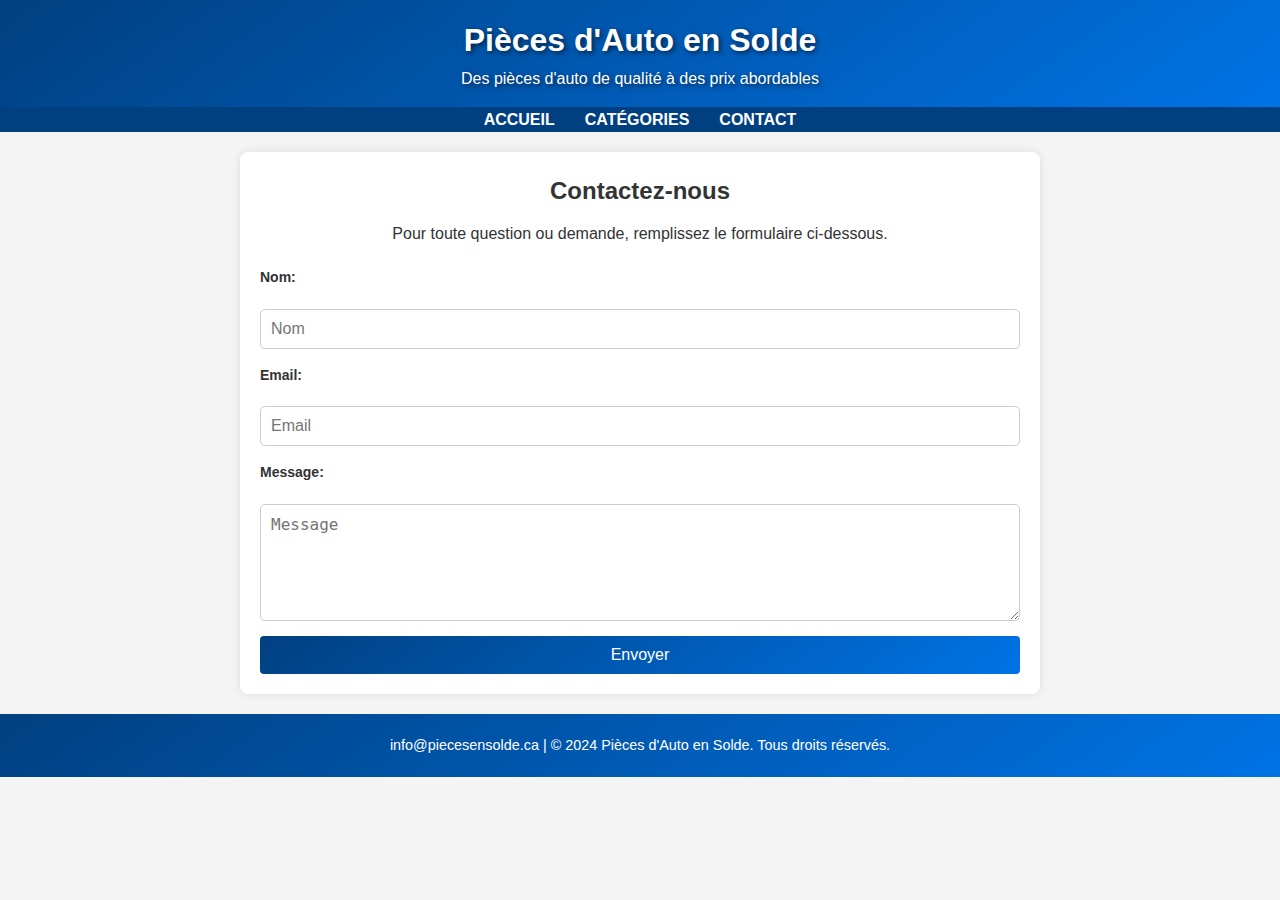
==== contact.html @ 16277754 "Add files via upload" ====
<!DOCTYPE html>
<html lang="en">
<head>
  <meta charset="UTF-8">
  <meta name="viewport" content="width=device-width, initial-scale=1.0">
  <title>Contact - Pièces d'Auto en Solde</title>
  <link rel="stylesheet" href="../styles.css">
</head>
<body>
  <header class="header">
    <h1>Pièces d'Auto en Solde</h1>
    <p>Des pièces d'auto de qualité à des prix abordables</p>
  </header>
  <nav class="nav">
    <ul class="nav-list">
      <li><a href="/">Accueil</a></li>
      <li><a href="#categories">Catégories</a></li>
      <li><a href="contact.html">Contact</a></li>
    </ul>
  </nav>
  <section class="contact-section container">
    <h2 class="text-center">Contactez-nous</h2>
    <p class="text-center">Pour toute question ou demande, remplissez le formulaire ci-dessous.</p>
    <form action="https://formsubmit.co/info@piecesensolde.ca" method="POST" class="form">
      <label for="name">Nom:</label>
      <input type="text" id="name" name="name" placeholder="Nom" required>

      <label for="email">Email:</label>
      <input type="email" id="email" name="email" placeholder="Email" required>

      <label for="message">Message:</label>
      <textarea id="message" name="message" rows="5" placeholder="Message" required></textarea>

      <!-- Hidden field for a custom email subject -->
      <input type="hidden" name="_subject" value="Website_Contact_Form">

      <button type="submit" class="btn">Envoyer</button>
    </form>
  </section>
  <footer class="footer">
    <p>info@piecesensolde.ca | &copy; 2024 Pièces d'Auto en Solde. Tous droits réservés.</p>
  </footer>
</body>
</html>
---- styles.css ----
/* CSS Variables */
:root {
  --primary-color: linear-gradient(145deg, #004080, #0073e6);
  --secondary-color: #0066cc;
  --third-color: #004080;
  --text-color: #333;
  --background-color: #f4f4f4;
  --white: #fff;
  --max-width: 1200px;
  --padding: 20px;
}

/* Global Reset */
* {
  margin: 0;
  padding: 0;
  box-sizing: border-box;
}

body {
  font-family: 'Roboto', sans-serif;
  background-color: var(--background-color);
  color: var(--text-color);
  line-height: 1.6;
}

/* Utility Classes */
.container {
  max-width: var(--max-width);
  margin: 0 auto;
  padding: var(--padding);
}

.text-center {
  text-align: center;
}

/* Header */
.header {
  background: var(--primary-color);    /*url("media/xxxx.png") no-repeat center center/cover*/
  color: var(--white);
  text-align: center;
  padding: 15px var(--padding);
  text-shadow: 2px 2px 5px rgba(0, 0, 0, 0.6);
}

/* Navigation */
.nav {
  background: var(--third-color);
}

.nav-list {
  display: flex;
  justify-content: center;
  list-style: none;
}

.nav-list li {
  margin: 0 15px;
}

.nav-list a {
  color: var(--white);
  text-decoration: none;
  text-transform: uppercase;
  font-weight: bold;
  transition: color 0.3s;
}

.nav-list a:hover {
  color: var(--secondary-color);
}

/* Banner */
.banner {
  background-color: #fff; /*background: url('media/banner.jpg') no-repeat center/cover*/
  padding: 30px;
  color: black;
  text-align: center;
}

/* Hero Section */
.hero {
  background: var(--white);
  padding: var(--padding);
  text-align: center;
}

.search-bar {
  display: flex;
  flex-wrap: wrap;
  gap: 10px;
  justify-content: center;
  margin-top: 10px;
  margin-bottom: 10px;
}

.search-bar select, .search-bar button {
  padding: 10px;
  border: 1px solid #ccc;
  border-radius: 5px;
}

.search-bar button {
  background: var(--primary-color);
  color: var(--white);
  cursor: pointer;
  transition: background 0.3s;
}

.search-bar button:hover {
  background: var(--secondary-color);
}

/* Featured Section */
.featured {
  display: grid;
  grid-template-columns: repeat(auto-fit, minmax(280px, 400px));
  gap: 20px;
  padding: var(--padding);
  justify-content: center; /* Centers items horizontally */
}

.product-card {
  background: var(--white);
  border-radius: 10px;
  box-shadow: 0 4px 6px rgba(0, 0, 0, 0.1);
  overflow: hidden;
  text-align: center;
  transition: transform 0.3s, box-shadow 0.3s;
}

.product-card:hover {
  transform: translateY(-5px);
  box-shadow: 0 8px 12px rgba(0, 0, 0, 0.2);
}

.product-card img {
  width: 100%;
}

.product-card h3 {
  margin: 15px 0;
  color: var(--primary-color);
}

.product-card p {
  padding: 0 15px 15px;
}

.product-card button {
  padding: 10px;
  margin-bottom: 15px;
  background: var(--primary-color);
  color: var(--white);
  border: none;
  border-radius: 5px;
  cursor: pointer;
}

.product-card button:hover {
  background: var(--secondary-color);
}

/* Footer */
.footer {
  background: var(--primary-color);
  color: var(--white);
  text-align: center;
  padding: var(--padding);
  font-size: 0.9em;
}

/* Contact Section */
.contact-section {
  background: var(--white);
  border-radius: 10px;
  box-shadow: 0 4px 6px rgba(0, 0, 0, 0.1);
  padding: var(--padding);
  margin: 20px auto;
  max-width: 800px;
}

.contact-section h2 {
  color: var(--primary-color);
  margin-bottom: 10px;
}

.contact-section p {
  margin-bottom: 20px;
}

.form {
  display: flex;
  flex-direction: column;
  gap: 15px;
}

.form label {
  font-weight: bold;
}

.form input,
.form textarea {
  padding: 10px;
  border: 1px solid #ccc;
  border-radius: 5px;
  font-size: 16px;
}

.btn {
  background: var(--primary-color);
  color: var(--white);
  border: none;
  padding: 10px 20px;
  border-radius: 5px;
  font-size: 16px;
  cursor: pointer;
  transition: background 0.3s;
}

.btn:hover {
  background: var(--secondary-color);
}

/* Media Queries */
@media (max-width: 768px) {
  .nav-list {
    flex-direction: column;
    align-items: center;
  }

  .search-bar select, .search-bar button {
    flex: 1 1 calc(50% - 10px);
  }

  .search-bar button {
    flex-basis: 100%;
  }
}
/* lookup section */
.container {
  width: 90%;
  max-width: 800px;
  margin: 20px auto;
  padding: 20px;
  background: #fff;
  border-radius: 8px;
  box-shadow: 0 0 10px rgba(0, 0, 0, 0.1);
}

.lookup-search h1 {
  text-align: center;
  color: #333;
}

.vehicle-form {
  display: grid;
  grid-template-columns: 1fr;
  gap: 15px;
}

.form-group {
  display: flex;
  flex-direction: column;
}

label {
  font-size: 14px;
  margin-bottom: 5px;
}

.dropdown {
  padding: 10px;
  font-size: 14px;
  border: 1px solid #ddd;
  border-radius: 4px;
  background: #fff;
}

.btn {
  background-color: #007bff;
  color: #fff;
  padding: 10px 15px;
  border: none;
  border-radius: 4px;
  cursor: pointer;
  font-size: 16px;
  text-align: center;
}

.btn:hover {
  background-color: #0056b3;
}

.results {
  margin-top: 20px;
}

.result-item {
  border: 1px solid #ddd;
  border-radius: 4px;
  padding: 15px;
  margin-bottom: 15px;
  background: #fafafa;
}

.result-item h3 {
  margin-top: 0;
}

.result-item img {
  max-width: 100px;
  margin-top: 10px;
  display: block;
}
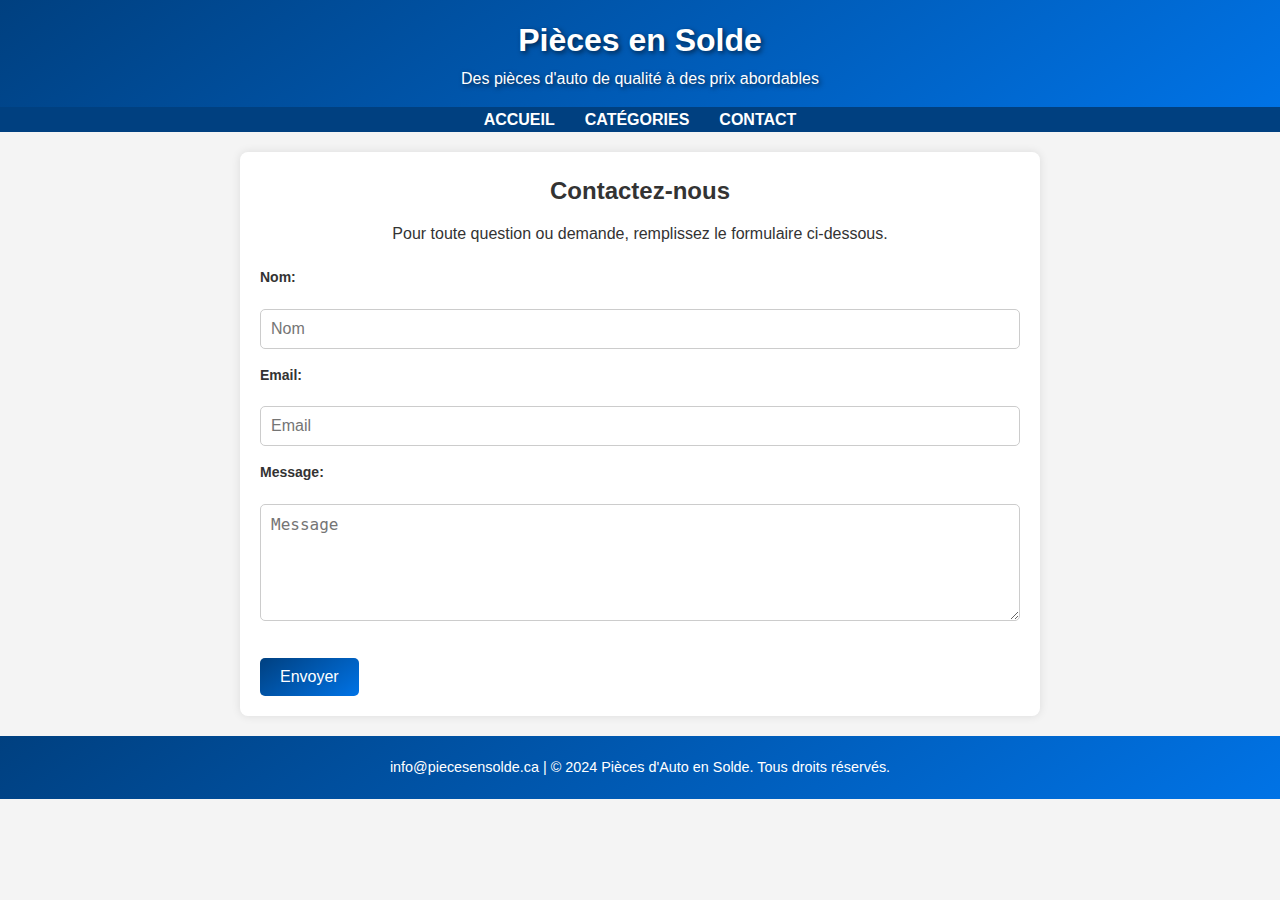
==== commit 114d72bf: "Update contact.html" ====
--- a/contact.html
+++ b/contact.html
@@ -8,7 +8,7 @@
 </head>
 <body>
   <header class="header">
-    <h1>Pièces d'Auto en Solde</h1>
+    <h1>Pièces en Solde</h1>
     <p>Des pièces d'auto de qualité à des prix abordables</p>
   </header>
   <nav class="nav">
--- a/styles.css
+++ b/styles.css
@@ -254,23 +254,31 @@
   color: #333;
 }
 
+/* Vehicle Form Layout */
 .vehicle-form {
-  display: grid;
-  grid-template-columns: 1fr;
-  gap: 15px;
+  display: flex;
+  flex-wrap: wrap;
+  justify-content: space-between; /* Evenly distribute items */
+  align-items: center; /* Center all items (labels, dropdowns, and button) vertically */
+  gap: 20px; /* Add spacing between fields */
 }
 
 .form-group {
-  display: flex;
-  flex-direction: column;
+  flex: 1 1 calc(25% - 20px); /* Four items per row with gaps */
+  min-width: 150px;
+  max-width: 200px;
+  display: flex;
+  flex-direction: column; /* Keep label above dropdown */
 }
 
 label {
   font-size: 14px;
   margin-bottom: 5px;
+  text-align: left;
 }
 
 .dropdown {
+  width: 100%; /* Fill container */
   padding: 10px;
   font-size: 14px;
   border: 1px solid #ddd;
@@ -279,20 +287,19 @@
 }
 
 .btn {
-  background-color: #007bff;
-  color: #fff;
-  padding: 10px 15px;
-  border: none;
-  border-radius: 4px;
-  cursor: pointer;
-  font-size: 16px;
-  text-align: center;
+  flex: 1 1 calc(25% - 20px); /* Matches dropdown size */
+  max-width: 200px;
+  height: calc(100% - 5px); /* Align with dropdown and label height */
+  margin-top: 22px; /* Align with dropdown labels */
+  text-align: center;
+  align-self: flex-start; /* Ensure alignment at the top */
 }
 
 .btn:hover {
   background-color: #0056b3;
 }
 
+/* Results Section */
 .results {
   margin-top: 20px;
 }
@@ -303,14 +310,40 @@
   padding: 15px;
   margin-bottom: 15px;
   background: #fafafa;
-}
-
-.result-item h3 {
-  margin-top: 0;
+  text-align: center; /* Centers the text and image */
+}
+
+.result-item img {
+  max-width: 200px;
+  margin: 10px auto 0; /* Adds spacing and centers the image */
+  display: block; /* Ensures the image behaves like a block element */
 }
 
 .result-item img {
   max-width: 100px;
   margin-top: 10px;
   display: block;
-}+}
+
+/* Mobile Responsiveness */
+@media (max-width: 768px) {
+  .vehicle-form {
+    flex-direction: column;
+    align-items: center;
+  }
+
+  .form-group {
+    flex: 1 1 100%;
+    max-width: 300px;
+    text-align: center;
+  }
+
+  .dropdown {
+    width: 100%; /* Ensure the dropdown fills its container */
+  }
+
+  .btn {
+    max-width: 300px;
+    align-self: center; /* Center the button on mobile */
+  }
+}
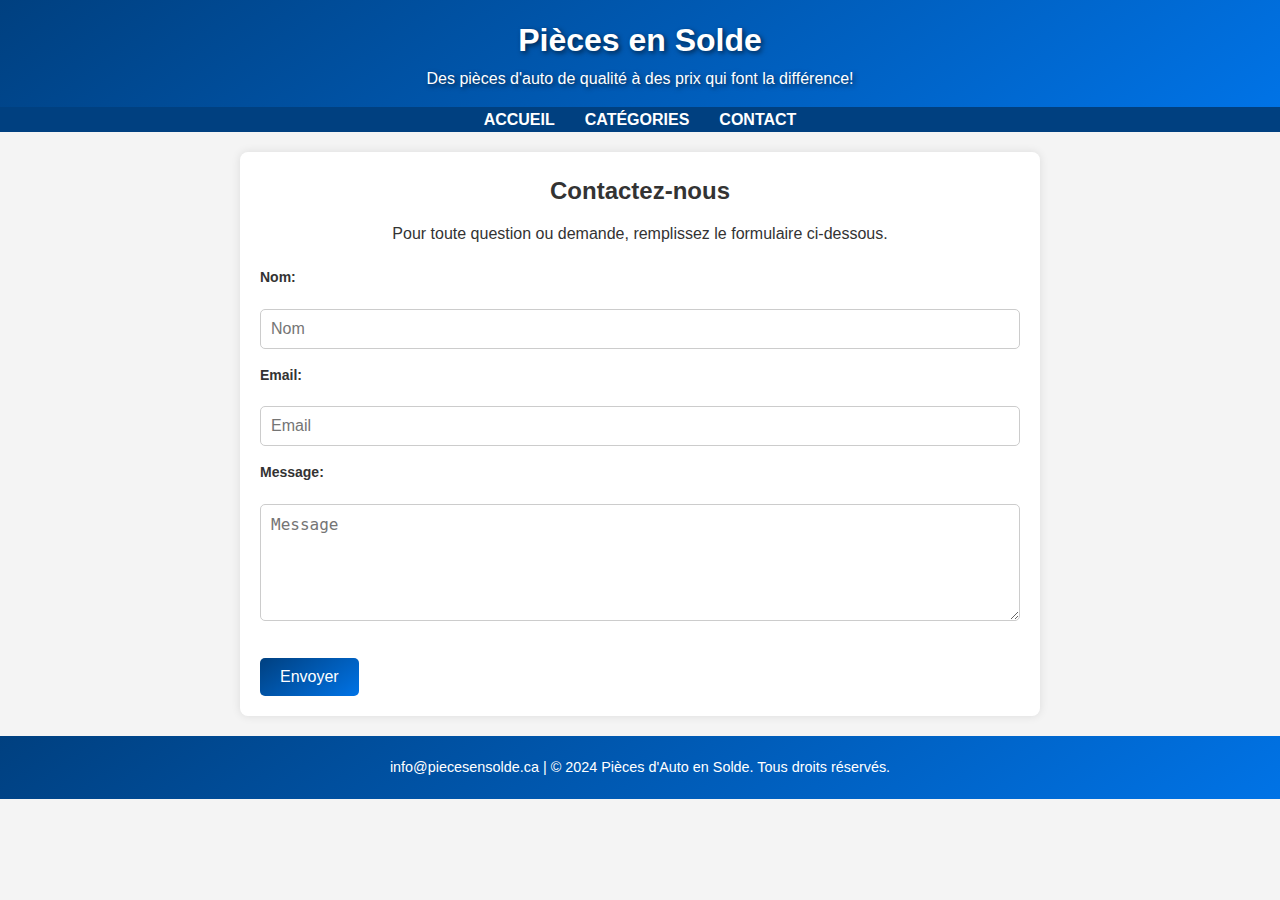
==== commit aa1ef6e0: "Update contact.html" ====
--- a/contact.html
+++ b/contact.html
@@ -9,7 +9,7 @@
 <body>
   <header class="header">
     <h1>Pièces en Solde</h1>
-    <p>Des pièces d'auto de qualité à des prix abordables</p>
+    <p>Des pièces d'auto de qualité à des prix qui font la différence!</p>
   </header>
   <nav class="nav">
     <ul class="nav-list">
